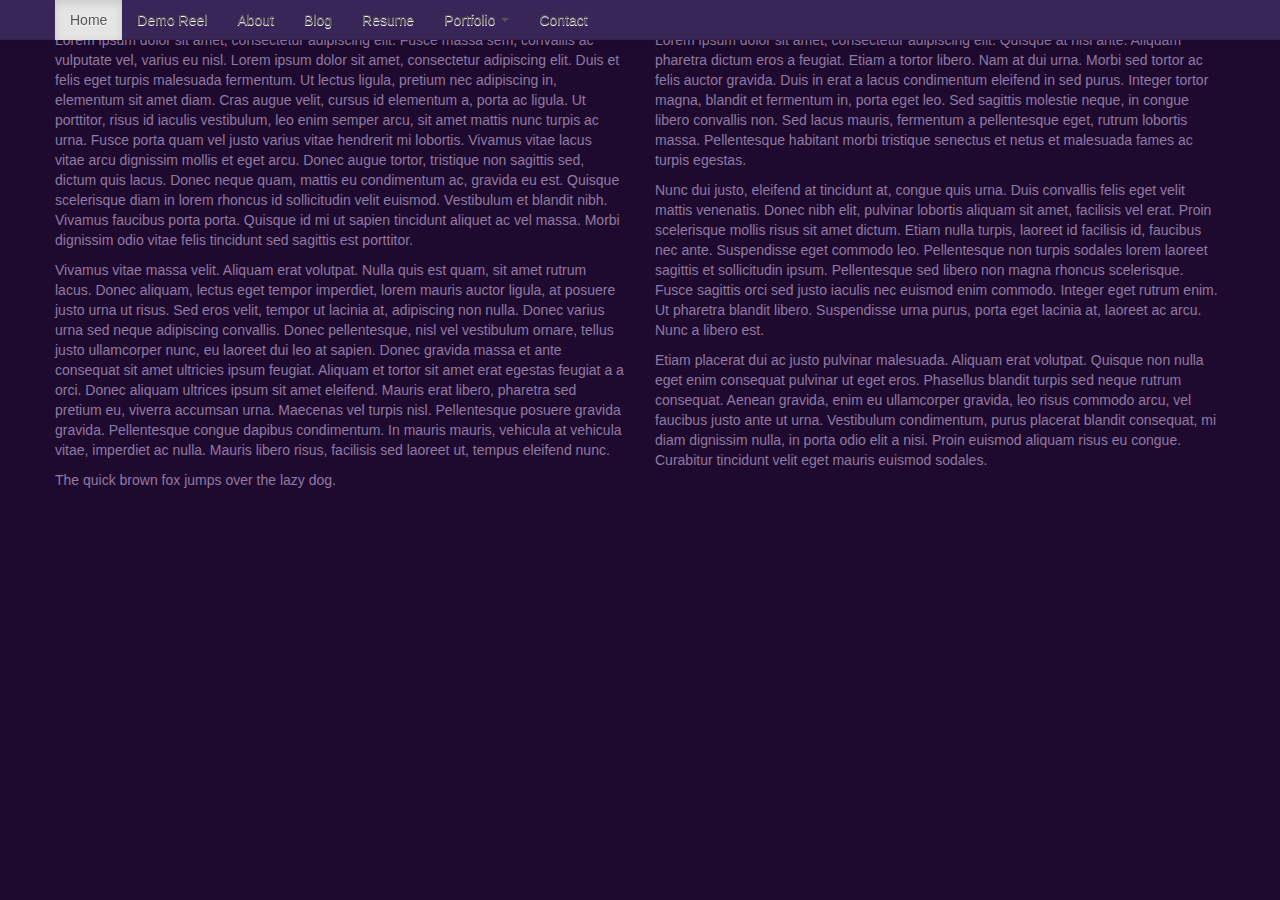
==== index.html @ 73e48633 "initial commit" ====
<html>
	<head>
		<title>EmilySculpts.com</title>
		<meta name="viewport" content="width=device-width, initial-scale=1.0">
		<link href="bootstrap/css/bootstrap.css" rel="stylesheet"/>
		<!---<link href="bootstrap/css/bootstrap-responsive.css" rel="stylesheet"/>--->
		<link href="css/fonts.css" rel="stylesheet">
		<link href="css/common.css" rel="stylesheet"/>
		<script src="bootstrap/js/jquery.js" type="text/javascript"></script>
		<script src="bootstrap/js/bootstrap.js" type="text/javascript"></script>
		<script src="js/common.js" type="text/javascript"></script>
		<!---<script src="js/paginate.js" type="text/javascript"></script>--->
		<script src="js/index.js" type="text/javascript"></script>
	</head>
	<body>
		<div class="navbar navbar-fixed-top">
	      	<div class="navbar-inner">
		        <div class="container">
				    <ul class="nav pills">
					    <li class="active"><a href="#">Home</a></li>
					    <li ><a href="#demo">Demo Reel</a></li>
					    <li ><a href="#">About</a></li>
					    <li ><a href="#">Blog</a></li>
					    <li ><a href="#">Resume</a></li>
					    <li class="dropdown" id="menu1">
						    <a class="dropdown-toggle" data-toggle="dropdown" href="#menu1">
						    Portfolio
						    <b class="caret"></b>
						    </a>
						    <ul class="dropdown-menu">
							    <li><a href="#">Sculpture</a></li>
							    <li><a href="#">3D</a></li>
							    <li><a href="#">Concept</a></li>
							    <li><a href="#">Archive</a></li>
						    </ul>
					    </li>
					    <li ><a href="#">Contact</a></li>
				    </ul>
				</div>
	        </div>
		</div>
		<div class="content-wrapper">
			<section id="demo">
			<div class="container">
				<!---<div class="row-fluid">
					<div class="span12 masthead">
					</div>
				</div>	--->	
				<div class="row-fluid">
					<div class="span12">
					<div id="thumbnails-pagination" style="display:none"><ul id="thumbnails" class="thumbnails">
							<li class="span2">
								<div>
									<a href="#"class="thumbnail">
									<img src="gallery_images/thm_archie.jpg" alt="">
									</a>
								</div>
							</li>
							<li class="span2">
								<div>
									<a href="#" class="thumbnail">
									<img src="gallery_images/thm_bluejay.jpg" alt="">
									</a>
								</div>
							</li>
							<li class="span2">
								<div>
									<a href="#" class="thumbnail">
									<img src="gallery_images/thm_cardinal.jpg" alt="">
									</a>
								</div>
							</li>
							<li class="span2">
								<div>
									<a href="#" class="thumbnail">
									<img src="gallery_images/thm_chickadee.jpg" alt="">
									</a>
								</div>
							</li>
							<li class="span2">
								<div>
									<a href="#" class="thumbnail">
									<img src="gallery_images/thm_cockatoodetails.jpg" alt="">
									</a>
								</div>
							</li>
							<li class="span2">
								<div>
									<a href="#" class="thumbnail">
									<img src="gallery_images/thm_cockatooFullShot.jpg" alt="">
									</a>
								</div>
							</li>
							<li class="span2">
								<div>
									<a href="#" class="thumbnail">
									<img src="gallery_images/thm_mechanicalToucanDetails.jpg" alt="">
									</a>
								</div>
							</li>
							<li class="span2">
								<div>
									<a href="#" class="thumbnail">
									<img src="gallery_images/thm_mechanicalToucanFaceShot.jpg" alt="">
									</a>
								</div>
							</li>
							<li class="span2">
								<div>
									<a href="#" class="thumbnail">
									<img src="gallery_images/thm_threelittlebirds.jpg" alt="">
									</a>
								</div>
							</li>
						</ul>
						    <a id="thumbnails-next" href="#">Next &raquo;</a> 
						</div>
					</div>
				</div>	
				<div class="row-fluid">
					
						<div class="span6">
							<p>Lorem ipsum dolor sit amet, consectetur adipiscing elit. Fusce massa sem, convallis ac vulputate vel, varius eu nisl. Lorem ipsum dolor sit amet, consectetur adipiscing elit. Duis et felis eget turpis malesuada fermentum. Ut lectus ligula, pretium nec adipiscing in, elementum sit amet diam. Cras augue velit, cursus id elementum a, porta ac ligula. Ut porttitor, risus id iaculis vestibulum, leo enim semper arcu, sit amet mattis nunc turpis ac urna. Fusce porta quam vel justo varius vitae hendrerit mi lobortis. Vivamus vitae lacus vitae arcu dignissim mollis et eget arcu. Donec augue tortor, tristique non sagittis sed, dictum quis lacus. Donec neque quam, mattis eu condimentum ac, gravida eu est. Quisque scelerisque diam in lorem rhoncus id sollicitudin velit euismod. Vestibulum et blandit nibh. Vivamus faucibus porta porta. Quisque id mi ut sapien tincidunt aliquet ac vel massa. Morbi dignissim odio vitae felis tincidunt sed sagittis est porttitor.</p>
							<p>Vivamus vitae massa velit. Aliquam erat volutpat. Nulla quis est quam, sit amet rutrum lacus. Donec aliquam, lectus eget tempor imperdiet, lorem mauris auctor ligula, at posuere justo urna ut risus. Sed eros velit, tempor ut lacinia at, adipiscing non nulla. Donec varius urna sed neque adipiscing convallis. Donec pellentesque, nisl vel vestibulum ornare, tellus justo ullamcorper nunc, eu laoreet dui leo at sapien. Donec gravida massa et ante consequat sit amet ultricies ipsum feugiat. Aliquam et tortor sit amet erat egestas feugiat a a orci. Donec aliquam ultrices ipsum sit amet eleifend. Mauris erat libero, pharetra sed pretium eu, viverra accumsan urna. Maecenas vel turpis nisl. Pellentesque posuere gravida gravida. Pellentesque congue dapibus condimentum. In mauris mauris, vehicula at vehicula vitae, imperdiet ac nulla. Mauris libero risus, facilisis sed laoreet ut, tempus eleifend nunc. </p>
							<p>The quick brown fox jumps over the lazy dog.</p>
						</div>
					
					<div class="span6">
						<p>Lorem ipsum dolor sit amet, consectetur adipiscing elit. Quisque at nisi ante. Aliquam pharetra dictum eros a feugiat. Etiam a tortor libero. Nam at dui urna. Morbi sed tortor ac felis auctor gravida. Duis in erat a lacus condimentum eleifend in sed purus. Integer tortor magna, blandit et fermentum in, porta eget leo. Sed sagittis molestie neque, in congue libero convallis non. Sed lacus mauris, fermentum a pellentesque eget, rutrum lobortis massa. Pellentesque habitant morbi tristique senectus et netus et malesuada fames ac turpis egestas. </p>
						<p>Nunc dui justo, eleifend at tincidunt at, congue quis urna. Duis convallis felis eget velit mattis venenatis. Donec nibh elit, pulvinar lobortis aliquam sit amet, facilisis vel erat. Proin scelerisque mollis risus sit amet dictum. Etiam nulla turpis, laoreet id facilisis id, faucibus nec ante. Suspendisse eget commodo leo. Pellentesque non turpis sodales lorem laoreet sagittis et sollicitudin ipsum. Pellentesque sed libero non magna rhoncus scelerisque. Fusce sagittis orci sed justo iaculis nec euismod enim commodo. Integer eget rutrum enim. Ut pharetra blandit libero. Suspendisse urna purus, porta eget lacinia at, laoreet ac arcu. Nunc a libero est.</p>
						<p>Etiam placerat dui ac justo pulvinar malesuada. Aliquam erat volutpat. Quisque non nulla eget enim consequat pulvinar ut eget eros. Phasellus blandit turpis sed neque rutrum consequat. Aenean gravida, enim eu ullamcorper gravida, leo risus commodo arcu, vel faucibus justo ante ut urna. Vestibulum condimentum, purus placerat blandit consequat, mi diam dignissim nulla, in porta odio elit a nisi. Proin euismod aliquam risus eu congue. Curabitur tincidunt velit eget mauris euismod sodales. </p>
					</div>
				</div>
				</section>
			</div>
		</div>
	</body>
</html>
---- css/fonts.css ----
@font-face {
    font-family: 'appleBerry';
    src: url('appleberry_with_cyrillic-webfont.eot');
    src: url('appleberry_with_cyrillic-webfont.eot?#iefix') format('embedded-opentype'),
         url('appleberry_with_cyrillic-webfont.woff') format('woff'),
         url('appleberry_with_cyrillic-webfont.ttf') format('truetype'),
         url('appleberry_with_cyrillic-webfont.svg#appleberryregular') format('svg');
    font-weight: normal;
    font-style: normal;

}
---- css/common.css ----
.appleBerry {
	font-family: appleBerry, Verdana, Arial, sans-serif;
}
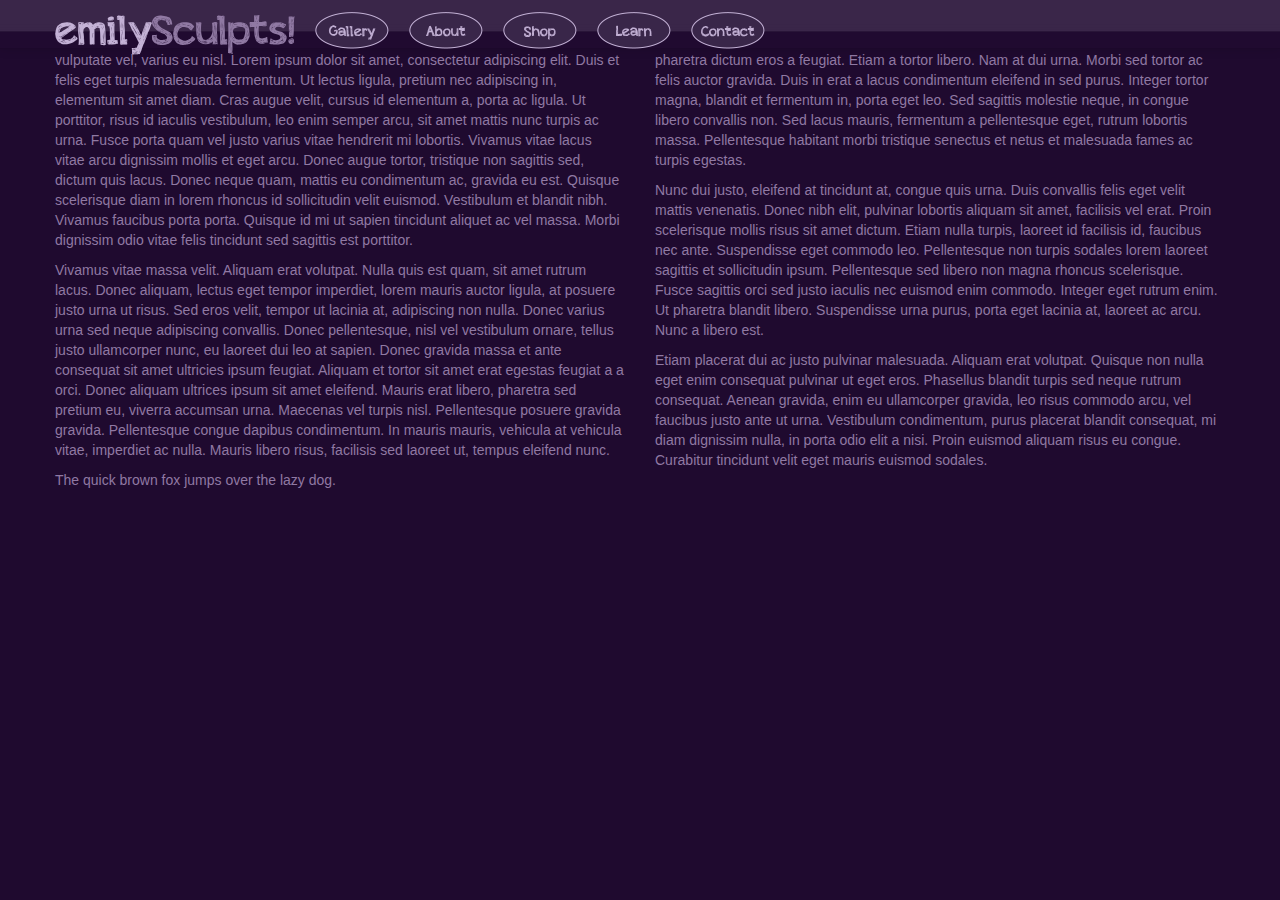
==== commit f266fc27: "got main menu bar working" ====
--- a/index.html
+++ b/index.html
@@ -16,25 +16,14 @@
 		<div class="navbar navbar-fixed-top">
 	      	<div class="navbar-inner">
 		        <div class="container">
+		        	
 				    <ul class="nav pills">
-					    <li class="active"><a href="#">Home</a></li>
-					    <li ><a href="#demo">Demo Reel</a></li>
+				    	<li ><a href="#" id="logoText"><span class="light">emily</span><span class="dark">Sculpts!</span></a></li>
+					    <li ><a href="#">Gallery</a></li>
 					    <li ><a href="#">About</a></li>
-					    <li ><a href="#">Blog</a></li>
-					    <li ><a href="#">Resume</a></li>
-					    <li class="dropdown" id="menu1">
-						    <a class="dropdown-toggle" data-toggle="dropdown" href="#menu1">
-						    Portfolio
-						    <b class="caret"></b>
-						    </a>
-						    <ul class="dropdown-menu">
-							    <li><a href="#">Sculpture</a></li>
-							    <li><a href="#">3D</a></li>
-							    <li><a href="#">Concept</a></li>
-							    <li><a href="#">Archive</a></li>
-						    </ul>
-					    </li>
-					    <li ><a href="#">Contact</a></li>
+					    <li ><a href="#">Shop</a></li>
+					    <li ><a href="#">Learn</a></li>
+					    <li><a href="#">Contact</a></li>
 				    </ul>
 				</div>
 	        </div>
--- a/css/common.css
+++ b/css/common.css
@@ -1,3 +1,3 @@
 .appleBerry {
 	font-family: appleBerry, Verdana, Arial, sans-serif;
-}
+}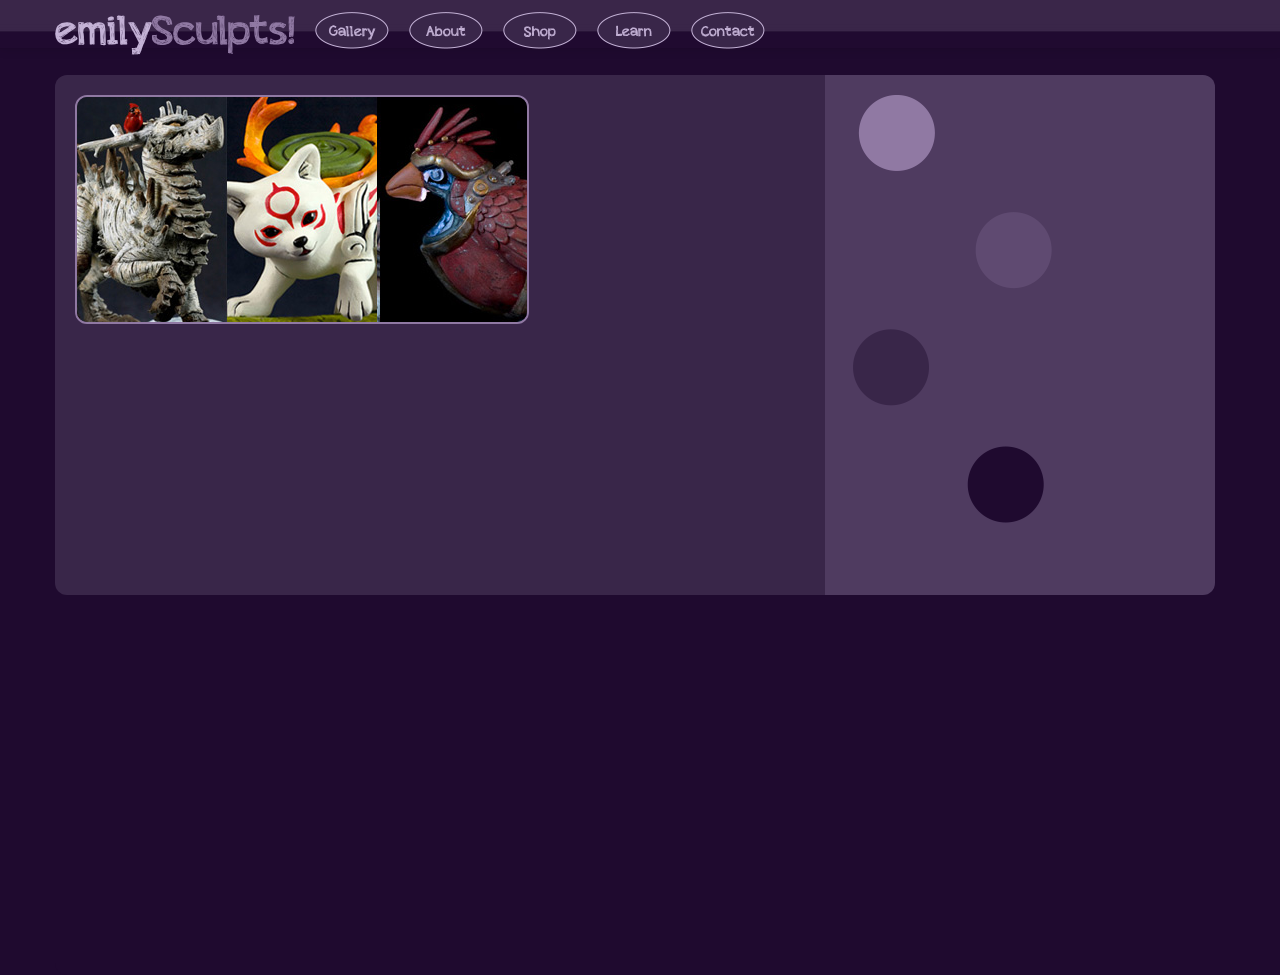
==== commit 8aaf1c5c: "got main areas to sit next to each other properly" ====
--- a/index.html
+++ b/index.html
@@ -28,101 +28,60 @@
 				</div>
 	        </div>
 		</div>
-		<div class="content-wrapper">
-			<section id="demo">
-			<div class="container">
-				<!---<div class="row-fluid">
-					<div class="span12 masthead">
+		<div id="mainContent" class="container left-rounded">
+			<div class="row toprow no-space">
+				<div class="span8 left-rounded">
+					
+					<div class="contentZone left-rounded mainHeight">
+						
+					<img src="images/home_image.jpg" width="450" height="255" class="img-rounded purpleBorder" alt="Highlight Image"/>
+					
 					</div>
-				</div>	--->	
+					
+				</div>
+				<div class="span4 lightBG right-rounded mainHeight sideBar">&nbsp;
+					
+					<img src="images/side_circles.png">
+					
+				</div>
+			</div>
+		</div>
+		<!--<div class="container">
 				<div class="row-fluid">
-					<div class="span12">
-					<div id="thumbnails-pagination" style="display:none"><ul id="thumbnails" class="thumbnails">
-							<li class="span2">
-								<div>
-									<a href="#"class="thumbnail">
-									<img src="gallery_images/thm_archie.jpg" alt="">
-									</a>
-								</div>
-							</li>
-							<li class="span2">
-								<div>
-									<a href="#" class="thumbnail">
-									<img src="gallery_images/thm_bluejay.jpg" alt="">
-									</a>
-								</div>
-							</li>
-							<li class="span2">
-								<div>
-									<a href="#" class="thumbnail">
-									<img src="gallery_images/thm_cardinal.jpg" alt="">
-									</a>
-								</div>
-							</li>
-							<li class="span2">
-								<div>
-									<a href="#" class="thumbnail">
-									<img src="gallery_images/thm_chickadee.jpg" alt="">
-									</a>
-								</div>
-							</li>
-							<li class="span2">
-								<div>
-									<a href="#" class="thumbnail">
-									<img src="gallery_images/thm_cockatoodetails.jpg" alt="">
-									</a>
-								</div>
-							</li>
-							<li class="span2">
-								<div>
-									<a href="#" class="thumbnail">
-									<img src="gallery_images/thm_cockatooFullShot.jpg" alt="">
-									</a>
-								</div>
-							</li>
-							<li class="span2">
-								<div>
-									<a href="#" class="thumbnail">
-									<img src="gallery_images/thm_mechanicalToucanDetails.jpg" alt="">
-									</a>
-								</div>
-							</li>
-							<li class="span2">
-								<div>
-									<a href="#" class="thumbnail">
-									<img src="gallery_images/thm_mechanicalToucanFaceShot.jpg" alt="">
-									</a>
-								</div>
-							</li>
-							<li class="span2">
-								<div>
-									<a href="#" class="thumbnail">
-									<img src="gallery_images/thm_threelittlebirds.jpg" alt="">
-									</a>
-								</div>
-							</li>
-						</ul>
-						    <a id="thumbnails-next" href="#">Next &raquo;</a> 
+					<div class="container span10" id="mainContent">
+					<div class="span7 darkBG left-rounded">
+						<div class="contentZone">
+							<img src="images/home_image.jpg" width="450" height="255" class="img-rounded purpleBorder" alt="Highlight Image"/>
 						</div>
 					</div>
-				</div>	
-				<div class="row-fluid">
-					
-						<div class="span6">
-							<p>Lorem ipsum dolor sit amet, consectetur adipiscing elit. Fusce massa sem, convallis ac vulputate vel, varius eu nisl. Lorem ipsum dolor sit amet, consectetur adipiscing elit. Duis et felis eget turpis malesuada fermentum. Ut lectus ligula, pretium nec adipiscing in, elementum sit amet diam. Cras augue velit, cursus id elementum a, porta ac ligula. Ut porttitor, risus id iaculis vestibulum, leo enim semper arcu, sit amet mattis nunc turpis ac urna. Fusce porta quam vel justo varius vitae hendrerit mi lobortis. Vivamus vitae lacus vitae arcu dignissim mollis et eget arcu. Donec augue tortor, tristique non sagittis sed, dictum quis lacus. Donec neque quam, mattis eu condimentum ac, gravida eu est. Quisque scelerisque diam in lorem rhoncus id sollicitudin velit euismod. Vestibulum et blandit nibh. Vivamus faucibus porta porta. Quisque id mi ut sapien tincidunt aliquet ac vel massa. Morbi dignissim odio vitae felis tincidunt sed sagittis est porttitor.</p>
-							<p>Vivamus vitae massa velit. Aliquam erat volutpat. Nulla quis est quam, sit amet rutrum lacus. Donec aliquam, lectus eget tempor imperdiet, lorem mauris auctor ligula, at posuere justo urna ut risus. Sed eros velit, tempor ut lacinia at, adipiscing non nulla. Donec varius urna sed neque adipiscing convallis. Donec pellentesque, nisl vel vestibulum ornare, tellus justo ullamcorper nunc, eu laoreet dui leo at sapien. Donec gravida massa et ante consequat sit amet ultricies ipsum feugiat. Aliquam et tortor sit amet erat egestas feugiat a a orci. Donec aliquam ultrices ipsum sit amet eleifend. Mauris erat libero, pharetra sed pretium eu, viverra accumsan urna. Maecenas vel turpis nisl. Pellentesque posuere gravida gravida. Pellentesque congue dapibus condimentum. In mauris mauris, vehicula at vehicula vitae, imperdiet ac nulla. Mauris libero risus, facilisis sed laoreet ut, tempus eleifend nunc. </p>
-							<p>The quick brown fox jumps over the lazy dog.</p>
-						</div>
-					
-					<div class="span6">
-						<p>Lorem ipsum dolor sit amet, consectetur adipiscing elit. Quisque at nisi ante. Aliquam pharetra dictum eros a feugiat. Etiam a tortor libero. Nam at dui urna. Morbi sed tortor ac felis auctor gravida. Duis in erat a lacus condimentum eleifend in sed purus. Integer tortor magna, blandit et fermentum in, porta eget leo. Sed sagittis molestie neque, in congue libero convallis non. Sed lacus mauris, fermentum a pellentesque eget, rutrum lobortis massa. Pellentesque habitant morbi tristique senectus et netus et malesuada fames ac turpis egestas. </p>
-						<p>Nunc dui justo, eleifend at tincidunt at, congue quis urna. Duis convallis felis eget velit mattis venenatis. Donec nibh elit, pulvinar lobortis aliquam sit amet, facilisis vel erat. Proin scelerisque mollis risus sit amet dictum. Etiam nulla turpis, laoreet id facilisis id, faucibus nec ante. Suspendisse eget commodo leo. Pellentesque non turpis sodales lorem laoreet sagittis et sollicitudin ipsum. Pellentesque sed libero non magna rhoncus scelerisque. Fusce sagittis orci sed justo iaculis nec euismod enim commodo. Integer eget rutrum enim. Ut pharetra blandit libero. Suspendisse urna purus, porta eget lacinia at, laoreet ac arcu. Nunc a libero est.</p>
-						<p>Etiam placerat dui ac justo pulvinar malesuada. Aliquam erat volutpat. Quisque non nulla eget enim consequat pulvinar ut eget eros. Phasellus blandit turpis sed neque rutrum consequat. Aenean gravida, enim eu ullamcorper gravida, leo risus commodo arcu, vel faucibus justo ante ut urna. Vestibulum condimentum, purus placerat blandit consequat, mi diam dignissim nulla, in porta odio elit a nisi. Proin euismod aliquam risus eu congue. Curabitur tincidunt velit eget mauris euismod sodales. </p>
+					<div class="span3 lightBG">
+						<img src="images/side_circles.png">
+					</div>
 					</div>
 				</div>
-				</section>
+		</div>
+		-->
+		<!---
+		<div id="mainContent" class="content-wrapper">
+			<div class="container-fluid">
+				<div class="row-fluid">
+					<div id="contentWindow" class="span8 offset2 img-rounded">
+						<div class="row-fluid">
+							<div class="span8 darkBG contentArea">
+								<div class="">
+								<img src="images/home_image.jpg" width="450" height="255" class="img-rounded purpleBorder" alt="Highlight Image"/>
+								</div>
+								<div class="lightBG contentArea" style="float:right;">
+								sss
+								</div>
+							</div>
+							
+						</div>
+					</div>
+				</div>
 			</div>
 		</div>
+		--->
 	</body>
 </html>
 	--- a/css/common.css
+++ b/css/common.css
@@ -1,3 +1,71 @@
 .appleBerry {
 	font-family: appleBerry, Verdana, Arial, sans-serif;
-}+}
+#mainContent {
+	margin-top:75px ;
+	background-color:#1F0A2F ;
+	min-width: 980px ;
+	height: 100% ;
+}
+#contentWindow {
+	padding: 0px ;
+}
+.contentArea {
+	padding: 20px ;
+}
+.purpleBorder {
+	border: 2px solid #9079a3 ;
+}
+.darkBG {
+	background-color: #392649 ;
+}
+.lightBG {
+	background-color: #4f3b60 ;
+}
+.contentZone {
+	padding-top: 20px ;
+	margin-left: 0px ;
+	padding-left: 20px ;
+	background-color: #392649 ;
+}
+.sideBar {
+	padding-top: 20px ;
+	margin-left: 0px ;
+	padding-left: 20px ;
+}
+.sideNav {
+	margin-left: 20px ;
+}
+.rightContent {
+	/*height: 100% ;*/
+	height:500px ;
+}
+.leftContent {
+	/*height: 100% ;*/
+	height:500px;
+}
+.left-rounded {
+	-webkit-border-top-left-radius: 12px;
+	-webkit-border-bottom-left-radius: 12px;
+	-moz-border-radius-topleft: 12px;
+	-moz-border-radius-bottomleft: 12px;
+	border-top-left-radius: 12px;
+	border-bottom-left-radius: 12px;
+}
+.right-rounded {
+	-webkit-border-top-right-radius: 12px;
+	-webkit-border-bottom-right-radius: 12px;
+	-moz-border-radius-topright: 12px;
+	-moz-border-radius-bottomright: 12px;
+	border-top-right-radius: 12px;
+	border-bottom-right-radius: 12px;
+}
+.no-space [class*="span"] {
+    margin-left: 0;
+}
+.no-space {
+    margin-left:0;
+}
+.mainHeight {
+	height: 500px ;
+}
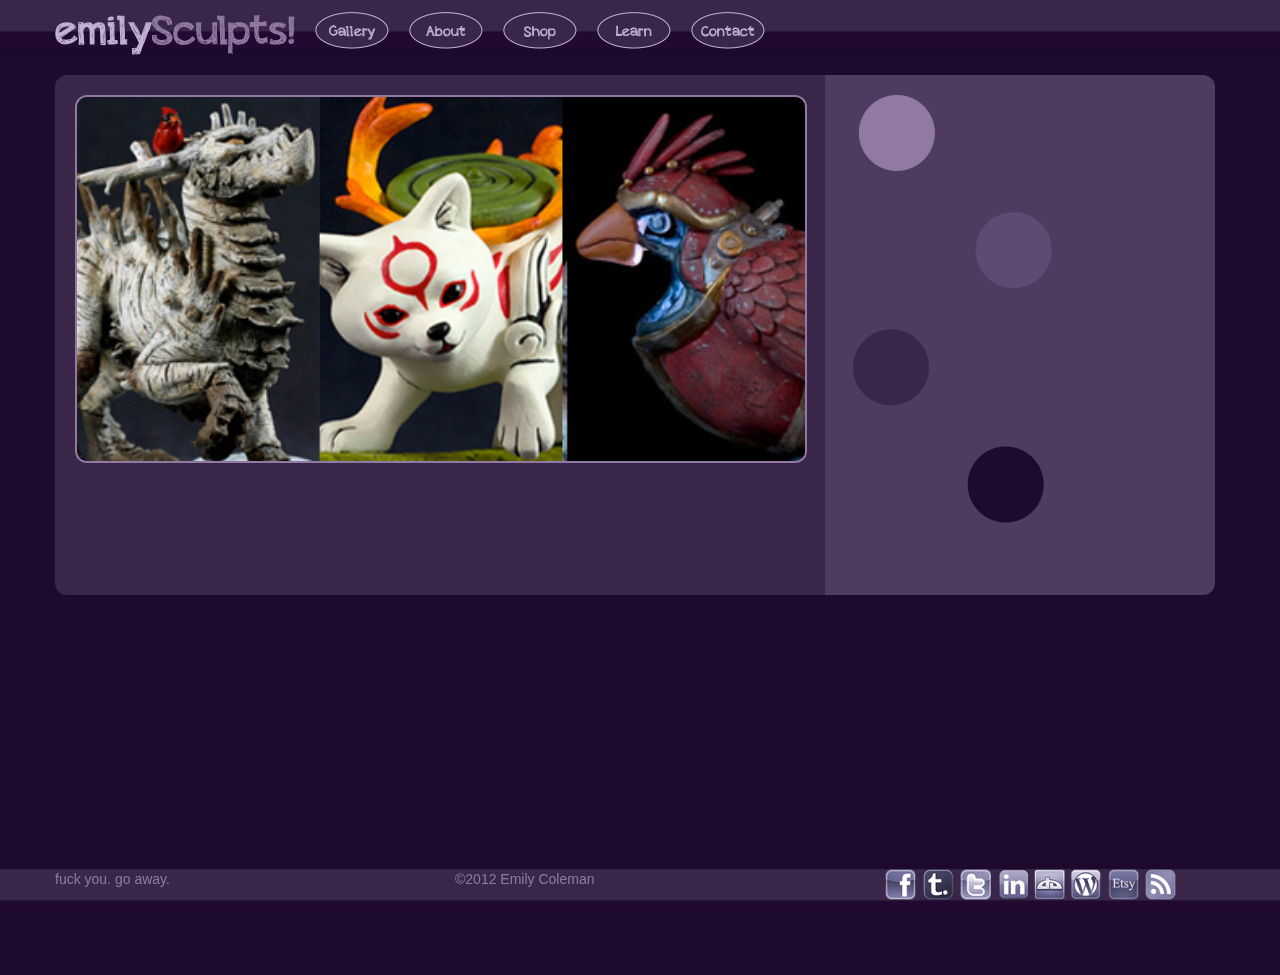
==== commit 3042aacb: "got basic footer working" ====
--- a/index.html
+++ b/index.html
@@ -34,7 +34,7 @@
 					
 					<div class="contentZone left-rounded mainHeight">
 						
-					<img src="images/home_image.jpg" width="450" height="255" class="img-rounded purpleBorder" alt="Highlight Image"/>
+					<img src="images/home_image.jpg"  class="img-rounded purpleBorder mainImage" alt="Highlight Image"/>
 					
 					</div>
 					
@@ -82,6 +82,35 @@
 			</div>
 		</div>
 		--->
+	    <div class="navbar navbar-fixed-bottom footerbar">
+	    	<div class="navbar-inner">
+		        <div class="container">
+		        	<div class="row">
+		        		
+			        	<div class="span3">
+			        		fuck you. go away. 	
+			        	</div>
+						<div class="span2 offset1">
+							&copy;2012 Emily Coleman	
+						</div>
+						<div class="span4 offset2 footerLinks">
+							<ul class="footerList">
+								<li><a href="http://www.facebook.com" id="facebook" class="footer facebook">&nbsp;</a></li>
+								<li><a href="http://www.tumblr.com" id="tumblr" class="footer tumblr">&nbsp;</a></li>	
+								<li><a href="http://www.twitter.com" id="twitter" class="footer twitter">&nbsp;</a></li>	
+								<li><a href="http://www.linkedin.com" id="linkedin" class="footer linkedin">&nbsp;</a></li>	
+								<li><a href="http://www.deviantart.com" id="deviantart" class="footer deviantart">&nbsp;</a></li>	
+								<li><a href="http://www.wordpress.com" id="wordpress" class="footer wordpress">&nbsp;</a></li>	
+								<li><a href="http://www.etsy.com" id="etsy" class="footer etsy">&nbsp;</a></li>	
+								<li><a href="http://www.rss.com" id="rss" class="footer rss">&nbsp;</a></li>	
+							</ul>
+							
+						</div>
+		        	</div>
+					
+		        </div>
+			</div>
+	    </div>
 	</body>
 </html>
 	--- a/css/common.css
+++ b/css/common.css
@@ -69,3 +69,85 @@
 .mainHeight {
 	height: 500px ;
 }
+.mainImage {
+	width:97% ;
+}
+a.footer {
+	width: 32px ;
+	height: 31px ;
+	display: block;
+	float:left ;
+}
+a.facebook {
+	background-image: url('../images/social_normal.png');
+	background-position: 0px 0px ;
+}
+a.facebook:hover {
+	background-image: url('../images/social_rollover.png');
+	background-position: 0px 0px ;
+}
+a.tumblr {
+	background-image: url('../images/social_normal.png');
+	background-position: -40px 0px ;
+}
+a.tumblr:hover {
+	background-image: url('../images/social_rollover.png');
+}
+a.twitter {
+	background-image: url('../images/social_normal.png');
+	background-position: -80px 0px ;
+}
+a.twitter:hover {
+	background-image: url('../images/social_rollover.png');
+}
+a.linkedin {
+	background-image: url('../images/social_normal.png');
+	background-position: -120px 0px ;
+}
+a.linkedin:hover {
+	background-image: url('../images/social_rollover.png');
+}
+a.deviantart {
+	background-image: url('../images/social_normal.png');
+	background-position: -162px 0px ;
+}
+a.deviantart:hover {
+	background-image: url('../images/social_rollover.png');
+}
+a.wordpress {
+	background-image: url('../images/social_normal.png');
+	background-position: -204px 0px ;
+}
+a.wordpress:hover {
+	background-image: url('../images/social_rollover.png');
+}
+a.etsy {
+	background-image: url('../images/social_normal.png');
+	background-position: -244px 0px ;
+}
+a.etsy:hover {
+	background-image: url('../images/social_rollover.png');
+}
+a.rss {
+	background-image: url('../images/social_normal.png');
+	background-position: -285px 0px ;
+}
+a.rss:hover {
+	background-image: url('../images/social_rollover.png');
+}
+.footerList {
+	
+	float:left ;
+	display: block ;
+}
+.footerList > li {
+	list-style: none outside none;
+	float:left ;
+	padding-left:5px ;
+}
+.footerLinks {
+	text-align: right ;
+}
+.footerBar {
+	height:31px ;
+}
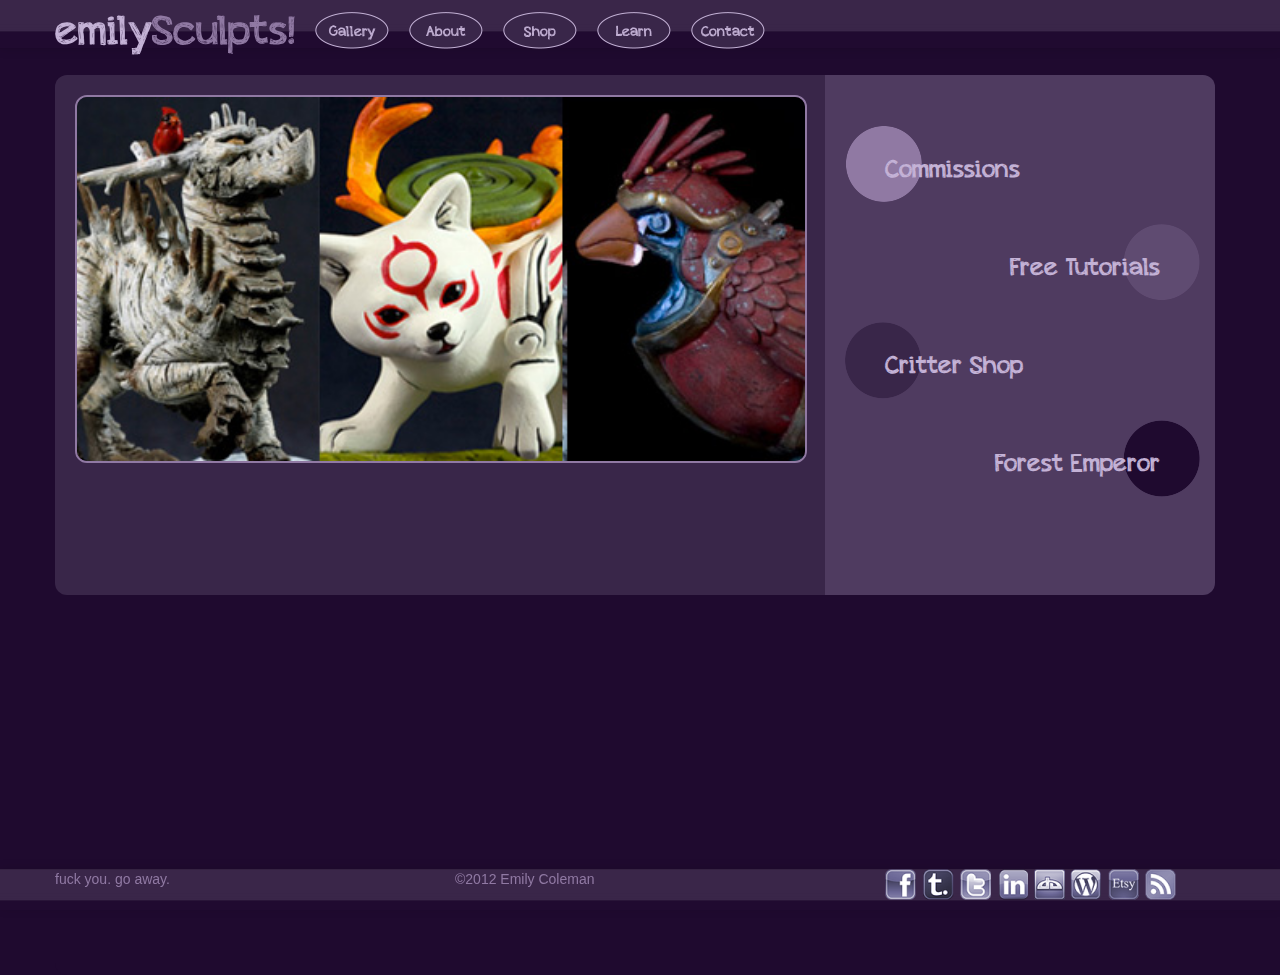
==== commit 8bf80797: "main page side nav styling complete" ====
--- a/index.html
+++ b/index.html
@@ -40,8 +40,13 @@
 					
 				</div>
 				<div class="span4 lightBG right-rounded mainHeight sideBar">&nbsp;
+					<ul class="unstyled">
+						<li class="navCircle leftCircle circle1 appleBerry"><a href="#">Commissions</a></li>
+						<li class="navCircle rightCircle circle2 appleBerry"><a href="#">Free Tutorials</a></li>
+						<li class="navCircle leftCircle circle3 appleBerry"><a href="#">Critter Shop</a></li>
+						<li class="navCircle rightCircle circle4 appleBerry"><a href="#">Forest Emperor</a></li>
+					</ul>
 					
-					<img src="images/side_circles.png">
 					
 				</div>
 			</div>
--- a/css/common.css
+++ b/css/common.css
@@ -151,3 +151,39 @@
 .footerBar {
 	height:31px ;
 }
+.navCircle {
+	display: block ;
+	height: 78px ;
+	width: 85% ;
+	padding: 10px 0px 10px 0px ;
+	font-size:18pt ;
+	line-height: 88px ;
+	background-repeat:no-repeat;
+}
+.navCircle a:hover {
+	color:#ffffff ;
+	text-decoration:none ;
+}
+.leftCircle {
+	padding-left:40px ;
+}
+.rightCircle {
+	text-align:right ;
+	padding-right:40px ;
+}
+.circle1 {
+	background-image: url('../images/circle_1.png');
+	background-position: left center ;
+}
+.circle2 {
+	background-image: url('../images/circle_2.png');
+	background-position: right center ;
+}
+.circle3 {
+	background-image: url('../images/circle_3.png');
+	background-position: left center ;
+}
+.circle4 {
+	background-image: url('../images/circle_4.png');
+	background-position: right center ;
+}
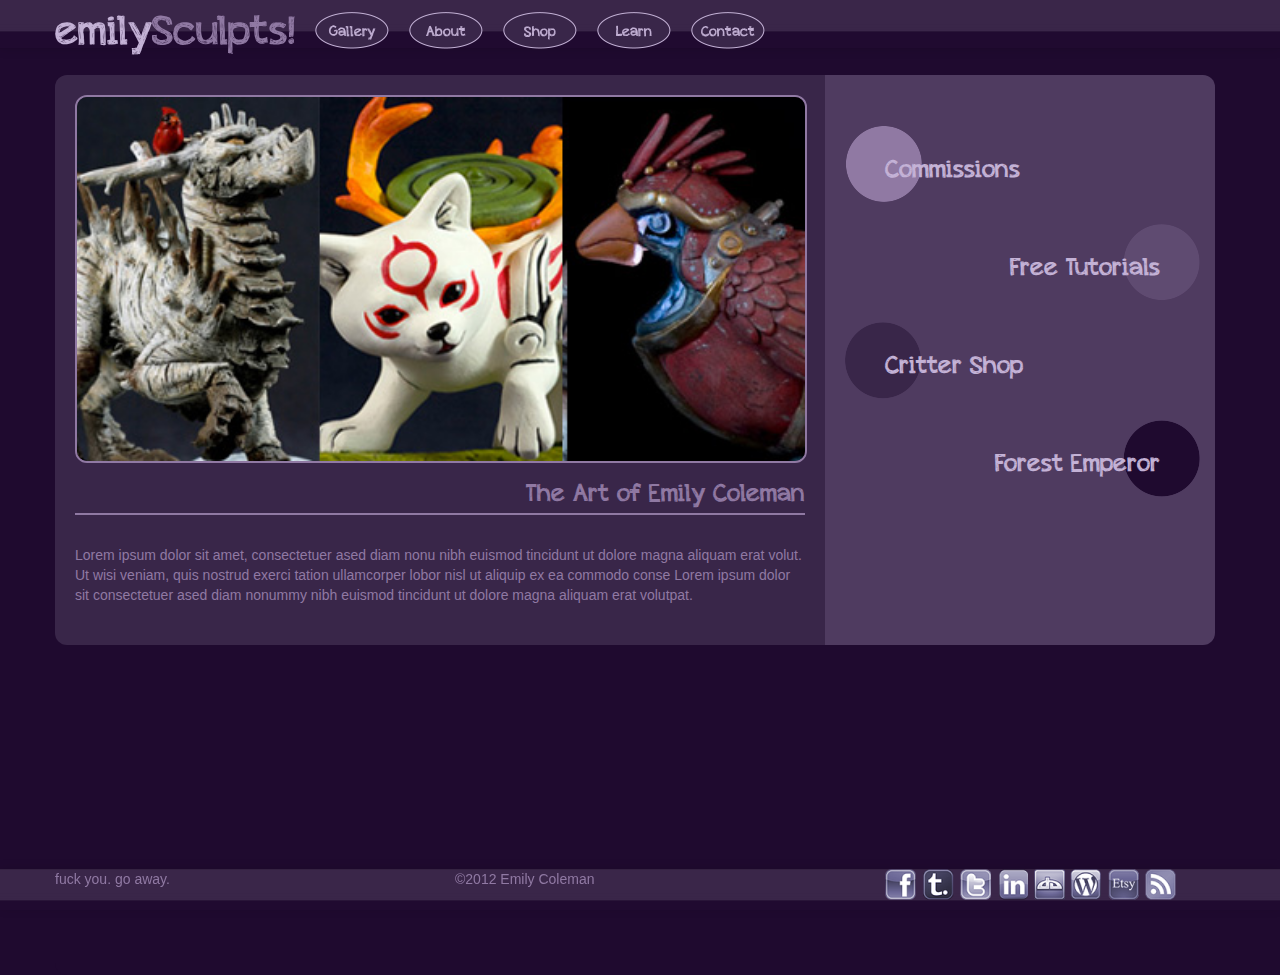
==== commit 7b9a3d08: "added area for text on main page, moved css" ====
--- a/index.html
+++ b/index.html
@@ -35,7 +35,18 @@
 					<div class="contentZone left-rounded mainHeight">
 						
 					<img src="images/home_image.jpg"  class="img-rounded purpleBorder mainImage" alt="Highlight Image"/>
-					
+					<div class="homeText">
+						<p class="headline right appleBerry">The Art of Emily Coleman</p>
+						<span>
+						<hr/>
+						</span>
+						<p>Lorem ipsum dolor sit amet, consectetuer ased diam nonu
+nibh euismod tincidunt ut dolore magna aliquam erat volut. 
+Ut wisi veniam, quis nostrud exerci tation ullamcorper lobor 
+nisl ut aliquip ex ea commodo conse  Lorem ipsum dolor sit
+consectetuer ased diam nonummy nibh euismod tincidunt ut 
+dolore magna aliquam erat volutpat.</p>
+					</div>
 					</div>
 					
 				</div>
--- a/css/common.css
+++ b/css/common.css
@@ -1,5 +1,17 @@
 .appleBerry {
 	font-family: appleBerry, Verdana, Arial, sans-serif;
+}
+#logoText {
+	font-family: "appleBerry",Verdana, Arial, sans-serif;
+	background-image: none ;
+	font-size: 40px ;
+	width: 240px ;
+}
+#logoText .light, #logoText .light:hover {
+	color: #c4b2d6;
+}
+#logoText .dark, #logoText .dark:hover {
+	color: #9079a3;
 }
 #mainContent {
 	margin-top:75px ;
@@ -67,7 +79,7 @@
     margin-left:0;
 }
 .mainHeight {
-	height: 500px ;
+	height: 550px ;
 }
 .mainImage {
 	width:97% ;
@@ -187,3 +199,17 @@
 	background-image: url('../images/circle_4.png');
 	background-position: right center ;
 }
+.headline {
+	float: right ;
+	font-size: 24px ;
+}
+.homeText {
+	padding: 20px 20px 20px 0px ; 
+}
+hr {
+	color:#9079a3;
+}
+.homeText > span > hr {
+	margin:30px 0px ;
+	width:100%
+}
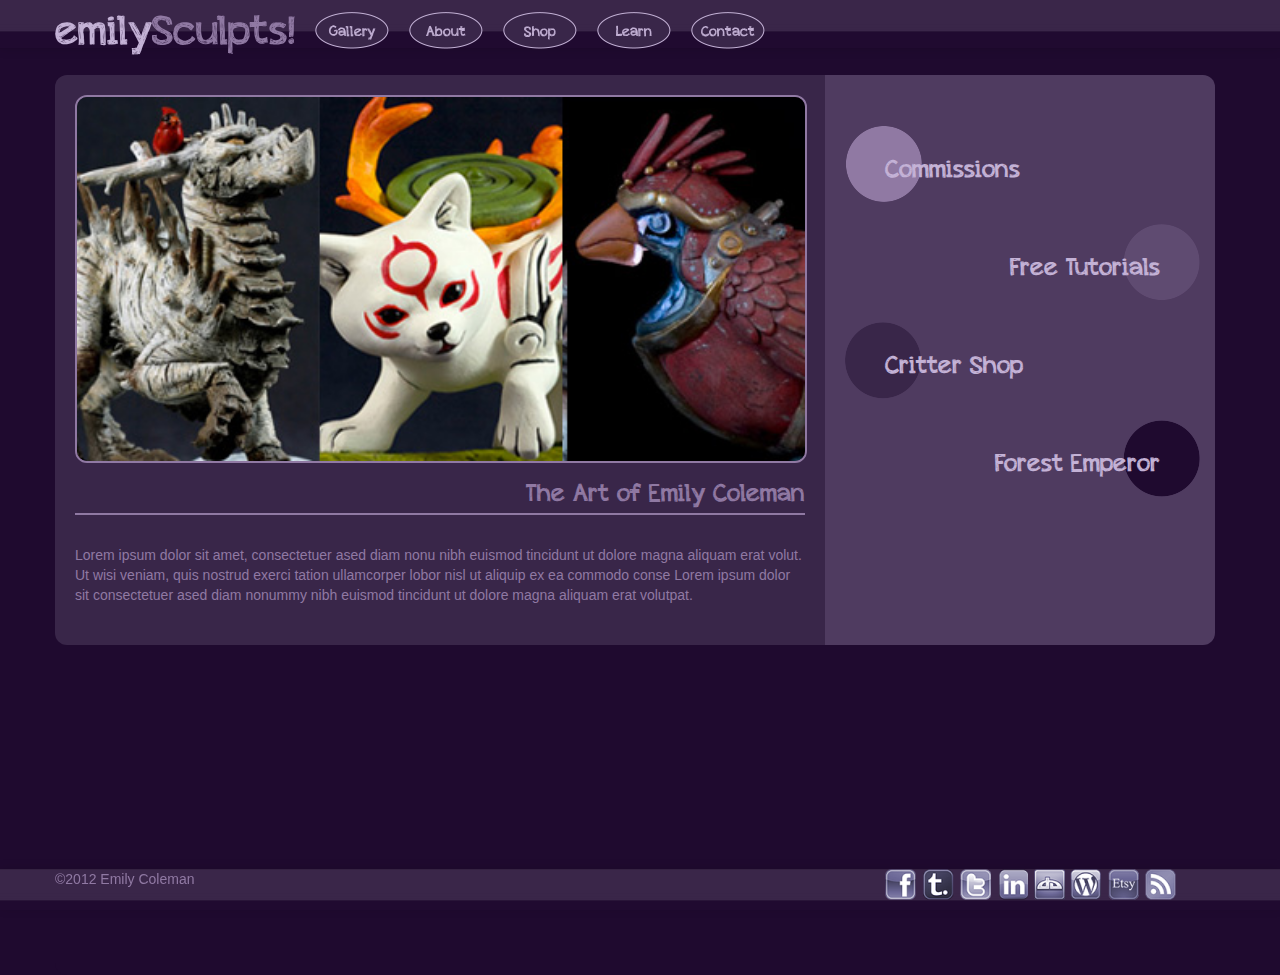
==== commit f0fa6536: "basic responsive changes implemented" ====
--- a/index.html
+++ b/index.html
@@ -50,7 +50,7 @@
 					</div>
 					
 				</div>
-				<div class="span4 lightBG right-rounded mainHeight sideBar">&nbsp;
+				<div class="span4 lightBG right-rounded mainHeight sideBar hidden-phone hidden-tablet">&nbsp;
 					<ul class="unstyled">
 						<li class="navCircle leftCircle circle1 appleBerry"><a href="#">Commissions</a></li>
 						<li class="navCircle rightCircle circle2 appleBerry"><a href="#">Free Tutorials</a></li>
@@ -104,12 +104,9 @@
 		        	<div class="row">
 		        		
 			        	<div class="span3">
-			        		fuck you. go away. 	
+			        		&copy;2012 Emily Coleman
 			        	</div>
-						<div class="span2 offset1">
-							&copy;2012 Emily Coleman	
-						</div>
-						<div class="span4 offset2 footerLinks">
+						<div class="span4 offset5 footerLinks visible-desktop">
 							<ul class="footerList">
 								<li><a href="http://www.facebook.com" id="facebook" class="footer facebook">&nbsp;</a></li>
 								<li><a href="http://www.tumblr.com" id="tumblr" class="footer tumblr">&nbsp;</a></li>	
--- a/css/common.css
+++ b/css/common.css
@@ -39,6 +39,23 @@
 	margin-left: 0px ;
 	padding-left: 20px ;
 	background-color: #392649 ;
+}
+.interiorContentWrapper {
+	padding-top: 0px ;
+	padding-left: 0px ;
+	margin-left: 0px ;
+	background-color: #392649 ; 
+}
+.sectionBar {
+	background-color: #4f3b60 ;
+	-webkit-border-top-left-radius: 12px;
+	-moz-border-radius-topleft: 12px;
+	border-top-left-radius: 12px;
+	-webkit-border-top-right-radius: 12px;
+	-moz-border-radius-topright: 12px;
+	border-top-right-radius: 12px;
+	line-height:40px ;
+	padding: 0px 20px ;
 }
 .sideBar {
 	padding-top: 20px ;
@@ -72,6 +89,11 @@
 	border-top-right-radius: 12px;
 	border-bottom-right-radius: 12px;
 }
+.rounded {
+    -webkit-border-radius: 12px;
+       -moz-border-radius: 12px;
+            border-radius: 12px;
+}
 .no-space [class*="span"] {
     margin-left: 0;
 }
@@ -213,3 +235,109 @@
 	margin:30px 0px ;
 	width:100%
 }
+.highlightText {
+	color:#c4b2d6;
+}
+.right-align {
+	text-align:right ;
+}
+#interiorContentMain,#wideContent {
+	position:relative ;
+	padding: 0px 20px ;
+}
+#galleryLeft, #galleryThumbs, #galleryRight {
+	height:510px ;
+	text-align: center ;
+}
+#galleryLeft {
+}
+#galleryThumbs {
+	
+}
+#galleryThumbs>ul.thumbnails {
+	width:900px ;
+	margin:0px auto ;
+}
+#galleryThumbs>ul>li{
+	display: block ;
+	margin-left: 5% ;
+	margin-right: auto ;
+}
+img.roundedThumb {
+	border:4px solid #9079a3 ;
+	-webkit-border-radius: 12px;
+       -moz-border-radius: 12px;
+            border-radius: 12px;
+}
+img.roundedThumb:hover {
+	border:4px solid white ;
+	-webkit-border-radius: 12px;
+       -moz-border-radius: 12px;
+            border-radius: 12px;
+}
+#galleryThumbs>ul.firstRow {
+	margin-top: 7% ;
+	margin-bottom: auto ;
+	
+}
+a.leftNavArrow {
+	background-image: url('../images/left_arrow.png');
+	background-position: 0px 0px ;
+	height:33px ;
+	width: 23px ;
+	display: block ;
+	margin: 220px auto auto 50% ;;
+}
+a.leftNavArrow:hover {
+	background-image: url('../images/left_arrow.png');
+	background-position:-23px 0px ;
+}
+a.rightNavArrow {
+	background-image: url('../images/right_arrow.png');
+	background-position: 0px 0px ;
+	height:33px ;
+	width: 23px ;
+	display: block ;
+	margin: 220px auto auto 10% ;;
+}
+a.rightNavArrow:hover {
+	background-image: url('../images/right_arrow.png');
+	background-position:-23px 0px ;
+}
+.aboutPhoto
+{
+	display: block;
+}
+.testBorder {
+	border:thin solid red ;
+}
+.fullWidth {
+	width:100%;
+}
+#leftPhoto {
+	padding-top:20px ;
+}
+#rightText {
+	padding-top:20px ;
+	overflow: auto ;
+	height:470px ;
+}
+#wideContent
+{
+	padding-top: 20px ;
+	overflow: auto ;
+	height:480px ;
+	width:94% ;
+}
+.formLabel {
+	width:30% ;
+	text-align:right ;
+	float:left ;
+}
+.formInput{
+	width:70% ;
+	float:right ;
+}
+#contactForm {
+	padding-top:20px ;
+}
